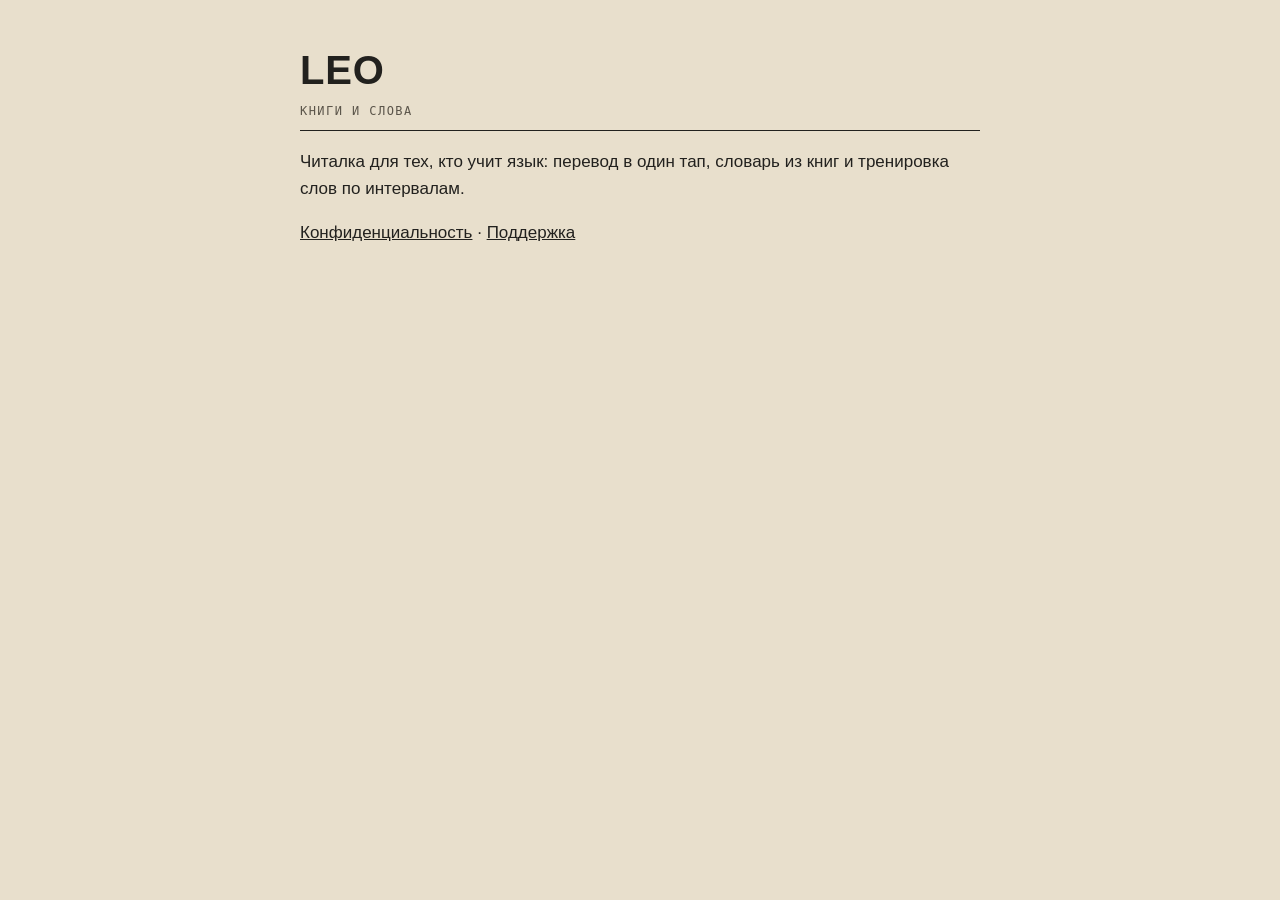
==== index.html @ 6fc8cb3c "Leo: privacy policy and support pages" ====
<!doctype html>
<html lang="ru">
<head>
<meta charset="utf-8">
<meta name="viewport" content="width=device-width, initial-scale=1">
<title>Leo — книги и слова</title>
<link rel="stylesheet" href="style.css">
</head>
<body>
<main>
<h1>Leo</h1>
<p class="meta">Книги и слова</p>
<p>Читалка для тех, кто учит язык: перевод в один тап, словарь из книг и тренировка слов по интервалам.</p>
<p><a href="privacy/">Конфиденциальность</a> · <a href="support/">Поддержка</a></p>
</main>
</body>
</html>
---- style.css ----
:root { --paper: #e8dfcc; --ink: #22211e; --muted: #5b554a; }
@media (prefers-color-scheme: dark) { :root { --paper: #1e1c19; --ink: #ede5d3; --muted: #b3aa98; } }
body { margin: 0; background: var(--paper); color: var(--ink); font: 17px/1.6 -apple-system, "Segoe UI", sans-serif; }
main { max-width: 680px; margin: 0 auto; padding: 48px 20px 64px; }
h1 { font: 700 40px/1.1 "Oswald", Impact, sans-serif; text-transform: uppercase; letter-spacing: 0.02em; margin: 0 0 8px; }
h2 { font-size: 20px; margin: 32px 0 8px; }
.meta { font: 12px "PT Mono", ui-monospace, monospace; letter-spacing: 0.12em; text-transform: uppercase; color: var(--muted); border-bottom: 1px solid var(--ink); padding-bottom: 12px; }
a { color: var(--ink); }
hr { border: 0; border-top: 1px solid var(--ink); margin: 48px 0; }
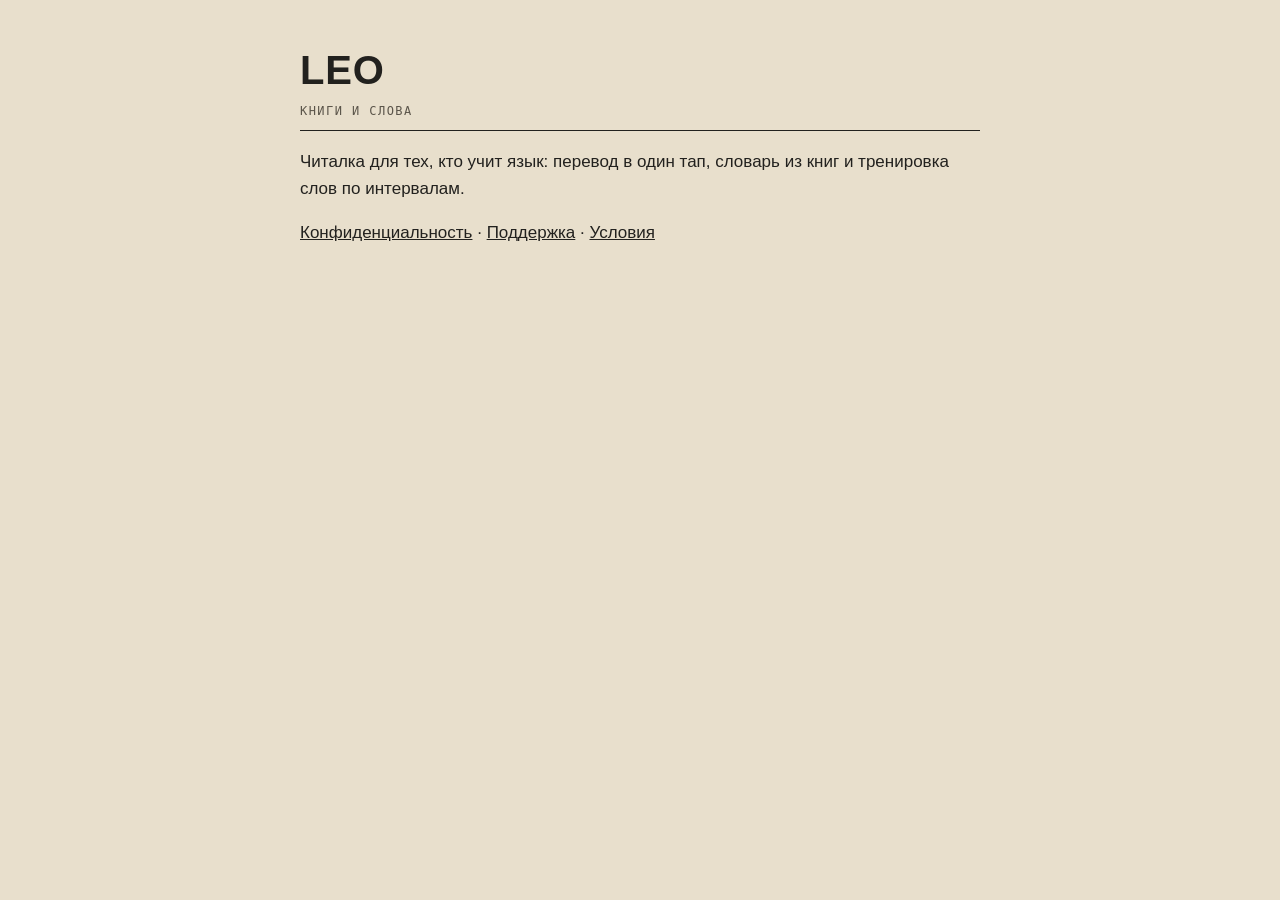
==== commit 7b37420d: "Privacy, terms and support for Leo 1.1.0" ====
--- a/index.html
+++ b/index.html
@@ -11,7 +11,7 @@
 <h1>Leo</h1>
 <p class="meta">Книги и слова</p>
 <p>Читалка для тех, кто учит язык: перевод в один тап, словарь из книг и тренировка слов по интервалам.</p>
-<p><a href="privacy/">Конфиденциальность</a> · <a href="support/">Поддержка</a></p>
+<p><a href="privacy/">Конфиденциальность</a> · <a href="support/">Поддержка</a> · <a href="terms/">Условия</a></p>
 </main>
 </body>
 </html>
